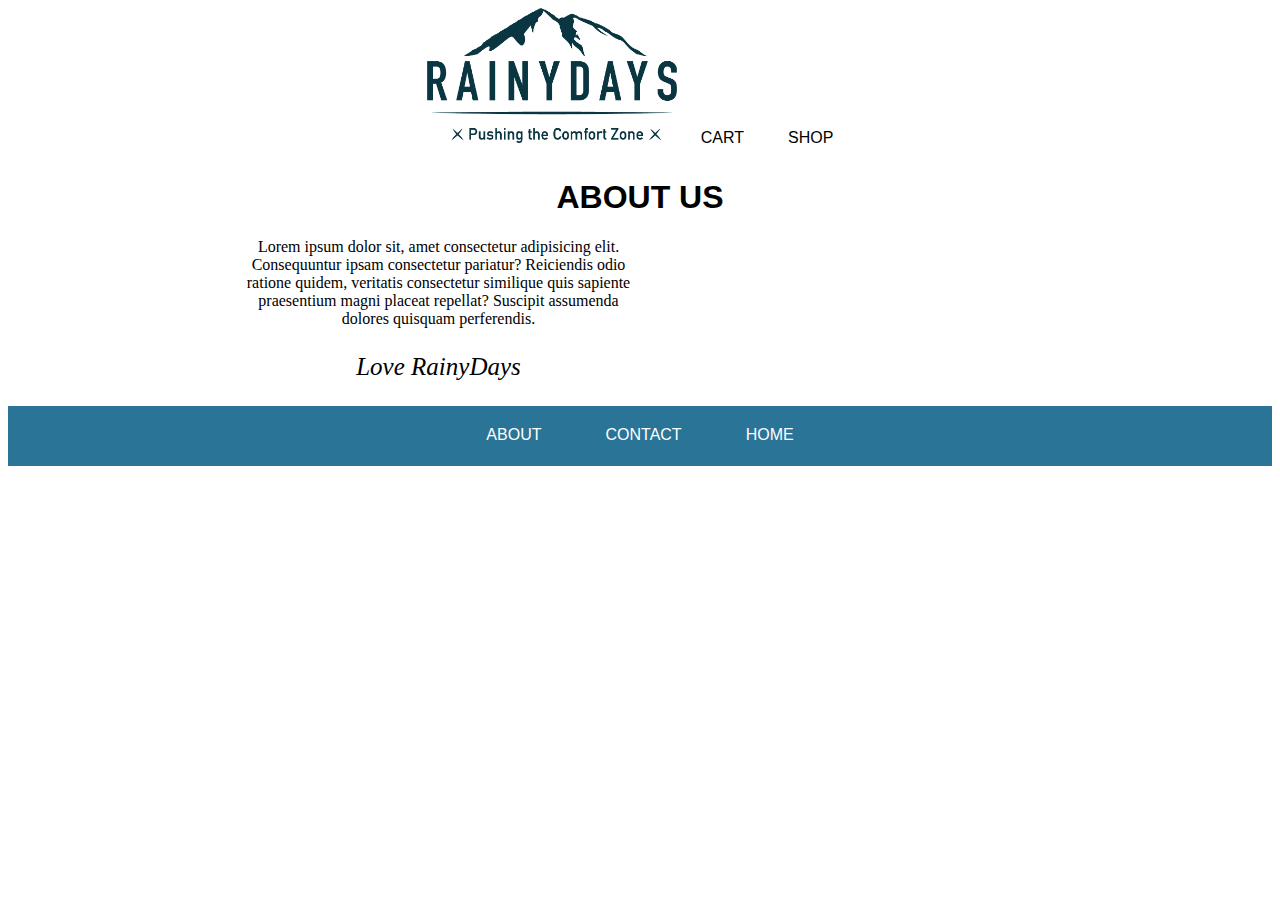
==== about.html @ 77370ceb "added product to products pages" ====
<!DOCTYPE html>
<html lang="en">
<head>
    <meta charset="UTF-8">
    <meta http-equiv="X-UA-Compatible" content="IE=edge">
    <meta name="viewport" content="width=device-width, initial-scale=1.0">
    <title>RainyDays/ABOUT</title>
    <link href="styles.css/common.css" rel="stylesheet">
    <link rel="icon" href="data:;base64,=">
</head>
<body>

    <header>
        <nav>
            <img class="logo" src="images/RainyDays_Logo.png" alt="RainyDays logo">
            <a href="cart.html">CART</a>
            <a href="products.html">SHOP</a>
        </nav>
    </header>

    <main>
        <h1>ABOUT US</h1>
        <p>Lorem ipsum dolor sit, amet consectetur adipisicing elit. Consequuntur ipsam consectetur pariatur? Reiciendis odio ratione quidem, veritatis consectetur similique quis sapiente praesentium magni placeat repellat? Suscipit assumenda dolores quisquam perferendis.</p>
        <p class="signature">Love RainyDays</p>
    </main>    

<footer>
        <div class="footerNav">
            <a class="footerText" href="about.html">ABOUT</a>
            <a class="footerText" href="contact.html">CONTACT</a>
            <a class="footerText" href="index.html">HOME</a>
        </div>
    </footer>

</body>
</html>
---- styles.css/common.css ----
header {
   height: 150px;
}

.logo {
    max-width: 250px;
}

main, header {
    max-width: 803px;
    margin: auto;
}

nav {
    text-align: center;
}

a {
    text-decoration: none;
    color: rgb(0, 0, 0);
    padding: 20px;
    font-family: Arial, Helvetica, sans-serif;
}

h1 {
    text-align: center;
    font-family: Arial, Helvetica, sans-serif;
}

footer {
    background-color: #2A7497;
    height:20px;
    text-align: center;
    padding: 20px;
}

.footerText {
    color: white;
    padding: 30px;
}

p {
    max-width: 400px;
    text-align: center;
}

.signature {
    font-size: 25px;
    font-style: italic;
    text-align: center;
}
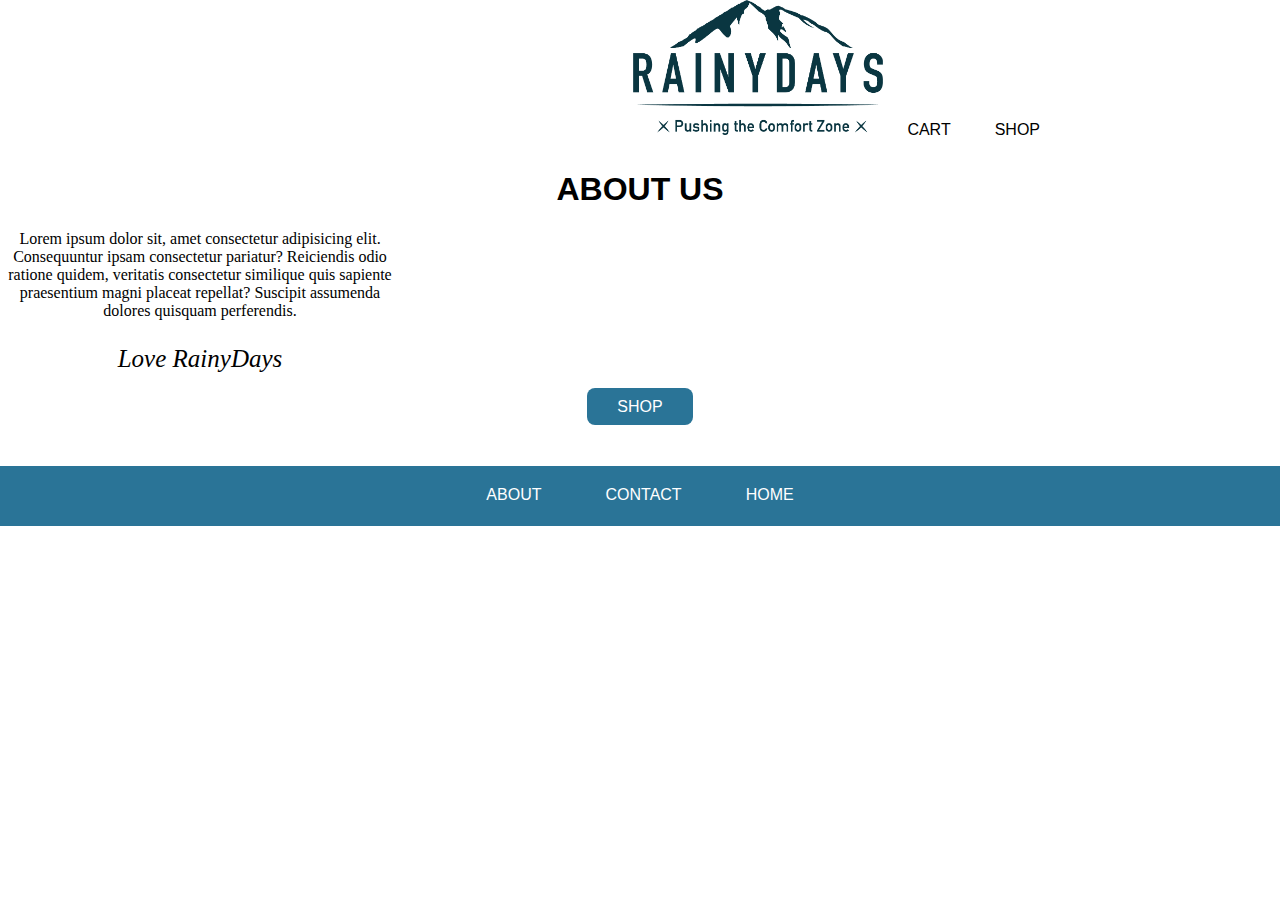
==== commit 236a8076: "added contact page" ====
--- a/about.html
+++ b/about.html
@@ -22,6 +22,7 @@
         <h1>ABOUT US</h1>
         <p>Lorem ipsum dolor sit, amet consectetur adipisicing elit. Consequuntur ipsam consectetur pariatur? Reiciendis odio ratione quidem, veritatis consectetur similique quis sapiente praesentium magni placeat repellat? Suscipit assumenda dolores quisquam perferendis.</p>
         <p class="signature">Love RainyDays</p>
+        <a href="products.html" class="cta-button">SHOP</a>
     </main>    
 
 <footer>
--- a/styles.css/common.css
+++ b/styles.css/common.css
@@ -1,18 +1,19 @@
 header {
    height: 150px;
+   max-width: 840px;
 }
 
 .logo {
     max-width: 250px;
 }
 
-main, header {
-    max-width: 803px;
+main, header, body {
     margin: auto;
+    text-align: center;
 }
 
 nav {
-    text-align: center;
+    text-align: right;
 }
 
 a {
@@ -32,6 +33,7 @@
     height:20px;
     text-align: center;
     padding: 20px;
+    margin-top: 50px;
 }
 
 .footerText {
@@ -48,4 +50,15 @@
     font-size: 25px;
     font-style: italic;
     text-align: center;
+}
+
+.cta-button {
+    background-color: #2A7497;
+    padding: 10px 30px;
+    border-radius: 8px;
+    color: white;
+  }
+
+figure {
+    margin: 0;
 }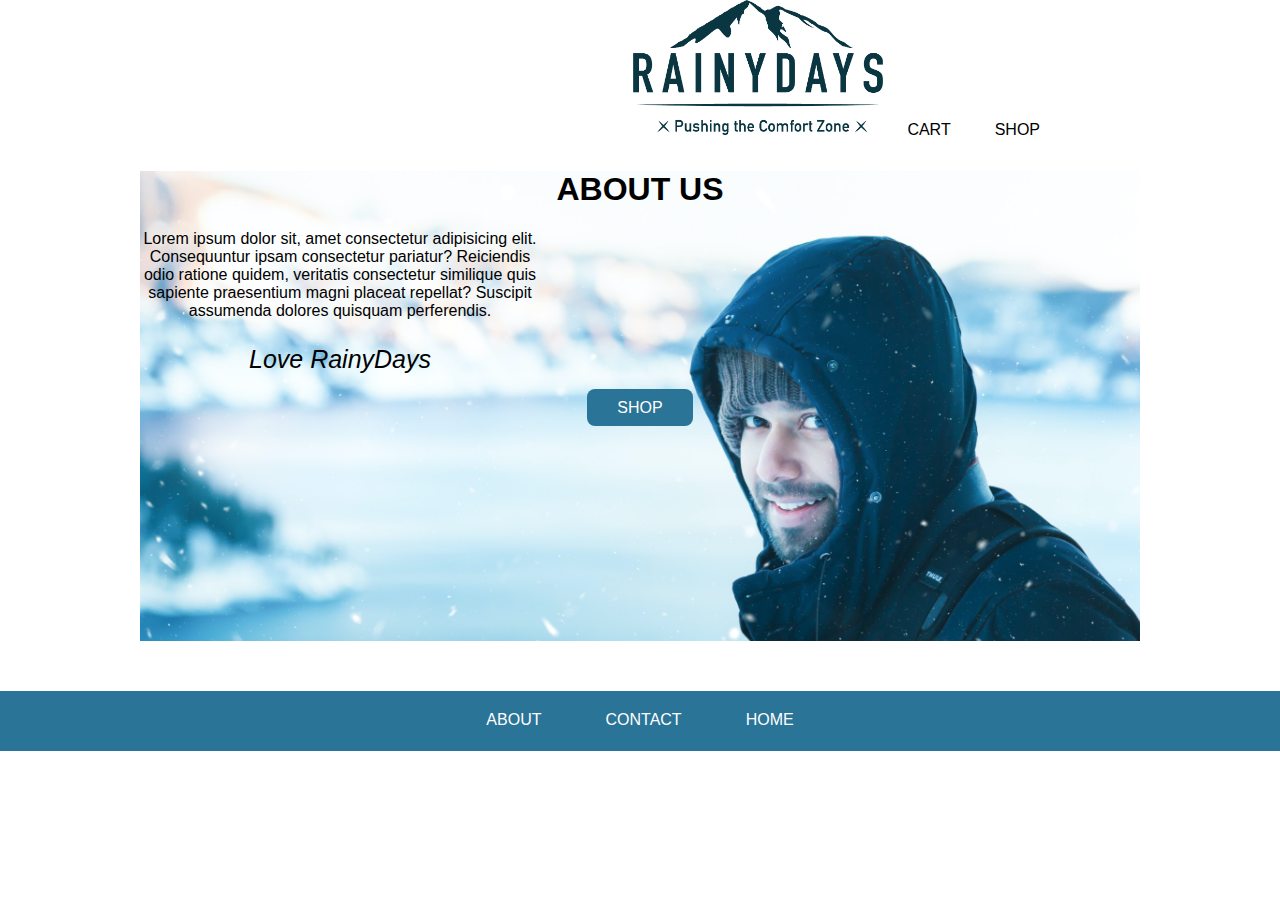
==== commit fed9ae95: "added background image to about page" ====
--- a/about.html
+++ b/about.html
@@ -6,6 +6,8 @@
     <meta name="viewport" content="width=device-width, initial-scale=1.0">
     <title>RainyDays/ABOUT</title>
     <link href="styles.css/common.css" rel="stylesheet">
+    <link href="styles.css/about.css" rel="stylesheet">
+
     <link rel="icon" href="data:;base64,=">
 </head>
 <body>
--- a/styles.css/about.css
+++ b/styles.css/about.css
@@ -0,0 +1,8 @@
+main {
+    background: url(../images/saksham-gangwar-x5WHdQ3NTCg-unsplash.jpg) no-repeat center center fixed;
+    background-size: cover;
+    max-width: 1000px;
+    /*min-height: 100vh; display: flex; flex-direction: column;*/
+    font-family: Arial, Helvetica, sans-serif;
+    min-height: 470px;
+}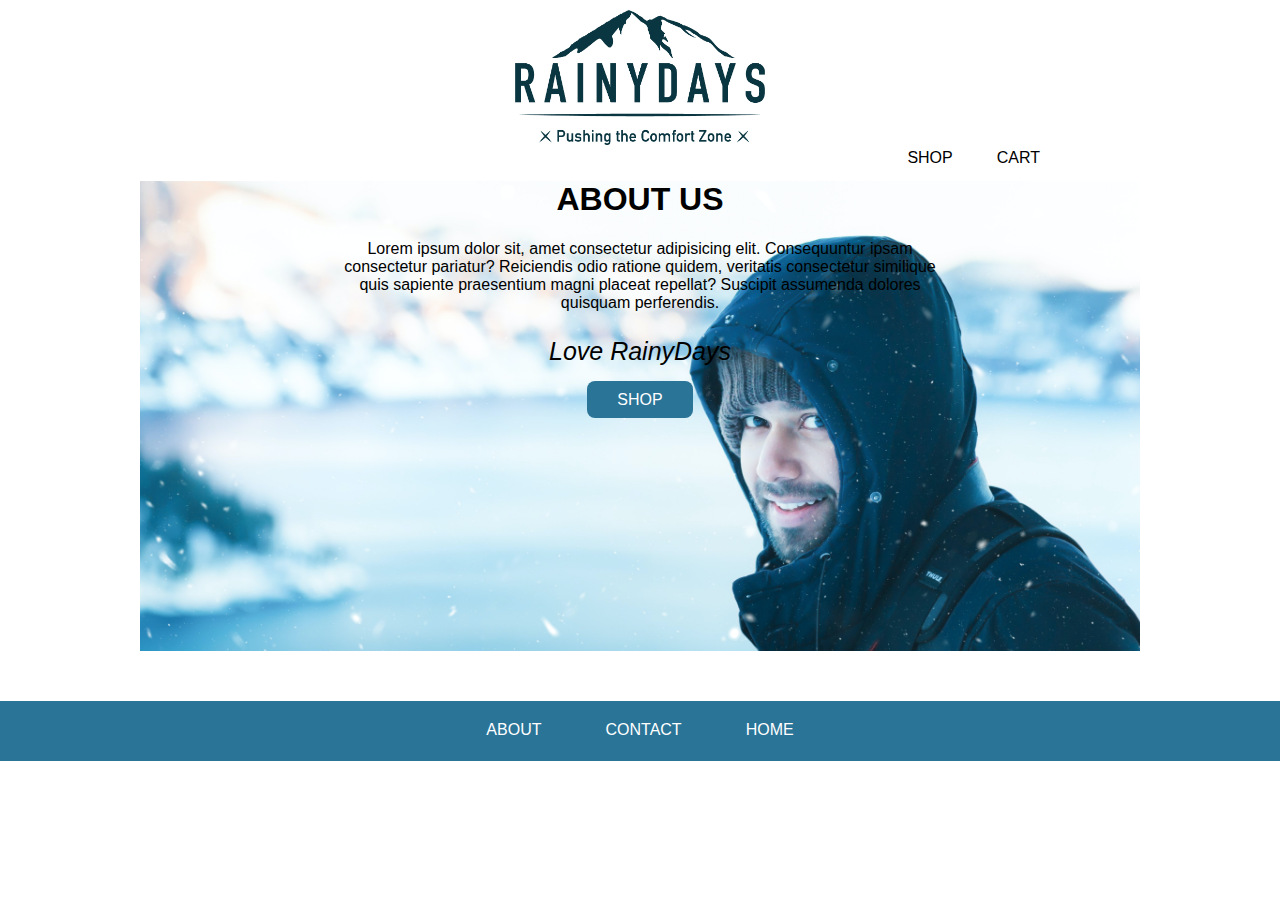
==== commit c111bd44: "corrected nav bar and logo in header, same placement all pages" ====
--- a/about.html
+++ b/about.html
@@ -13,16 +13,22 @@
 <body>
 
     <header>
-        <nav>
-            <img class="logo" src="images/RainyDays_Logo.png" alt="RainyDays logo">
+        <div class="header_top">
+            <a href="index.html">
+            <img class="logo" src="images/RainyDays_Logo.png" alt="Mouintains logo">
+            </a>
+        </div>
+    
+        </div>
+        <nav class="nav">
+            <a href="products.html">SHOP</a>
             <a href="cart.html">CART</a>
-            <a href="products.html">SHOP</a>
         </nav>
     </header>
 
     <main>
         <h1>ABOUT US</h1>
-        <p>Lorem ipsum dolor sit, amet consectetur adipisicing elit. Consequuntur ipsam consectetur pariatur? Reiciendis odio ratione quidem, veritatis consectetur similique quis sapiente praesentium magni placeat repellat? Suscipit assumenda dolores quisquam perferendis.</p>
+        <p class="info">Lorem ipsum dolor sit, amet consectetur adipisicing elit. Consequuntur ipsam consectetur pariatur? Reiciendis odio ratione quidem, veritatis consectetur similique quis sapiente praesentium magni placeat repellat? Suscipit assumenda dolores quisquam perferendis.</p>
         <p class="signature">Love RainyDays</p>
         <a href="products.html" class="cta-button">SHOP</a>
     </main>    
--- a/styles.css/common.css
+++ b/styles.css/common.css
@@ -9,6 +9,7 @@
 
 main, header, body {
     margin: auto;
+    margin-top: 10px;
     text-align: center;
 }
 
@@ -42,7 +43,6 @@
 }
 
 p {
-    max-width: 400px;
     text-align: center;
 }
 
@@ -61,4 +61,8 @@
 
 figure {
     margin: 0;
+}
+
+.info {
+    text-align: center;
 }--- a/styles.css/about.css
+++ b/styles.css/about.css
@@ -1,8 +1,14 @@
 main {
-    background: url(../images/saksham-gangwar-x5WHdQ3NTCg-unsplash.jpg) no-repeat center center fixed;
+    background: url(../images/saksham-gangwar-x5WHdQ3NTCg-unsplash.jpg) no-repeat center center fixed; 
     background-size: cover;
     max-width: 1000px;
     /*min-height: 100vh; display: flex; flex-direction: column;*/
     font-family: Arial, Helvetica, sans-serif;
     min-height: 470px;
+}
+
+.info {
+    margin: auto;
+    text-align: center;
+    max-width: 600px;
 }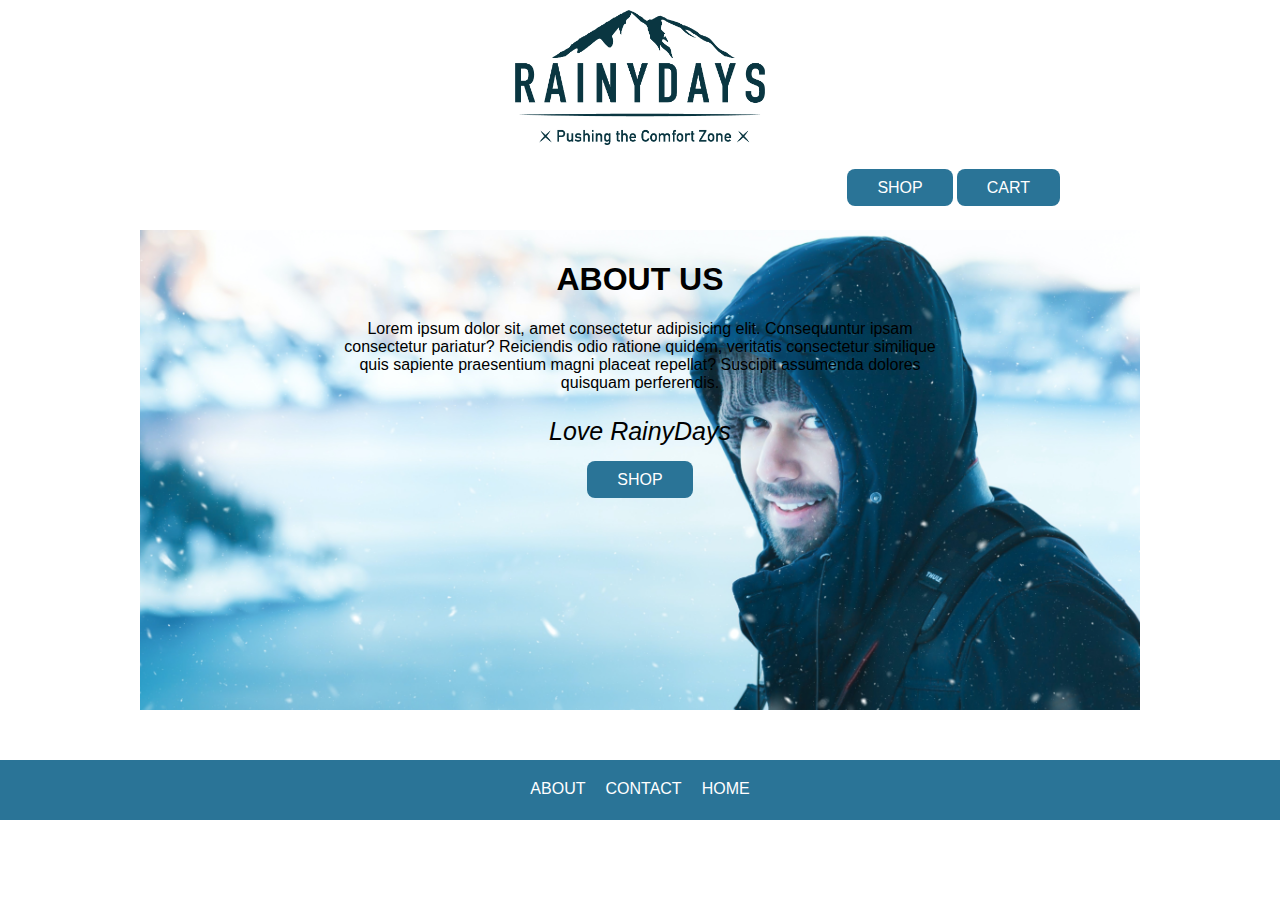
==== commit 2fd1f73d: "corrected nav line, logo leading to home, shadow on buttons etc." ====
--- a/about.html
+++ b/about.html
@@ -7,8 +7,20 @@
     <title>RainyDays/ABOUT</title>
     <link href="styles.css/common.css" rel="stylesheet">
     <link href="styles.css/about.css" rel="stylesheet">
+    <link rel="icon" href="data:;base64,=">
 
-    <link rel="icon" href="data:;base64,=">
+    <!-- Hotjar Tracking Code for NEWRainyDays -->
+<script>
+    (function(h,o,t,j,a,r){
+        h.hj=h.hj||function(){(h.hj.q=h.hj.q||[]).push(arguments)};
+        h._hjSettings={hjid:3405645,hjsv:6};
+        a=o.getElementsByTagName('head')[0];
+        r=o.createElement('script');r.async=1;
+        r.src=t+h._hjSettings.hjid+j+h._hjSettings.hjsv;
+        a.appendChild(r);
+    })(window,document,'https://static.hotjar.com/c/hotjar-','.js?sv=');
+</script>
+
 </head>
 <body>
 
@@ -21,16 +33,18 @@
     
         </div>
         <nav class="nav">
-            <a href="products.html">SHOP</a>
-            <a href="cart.html">CART</a>
+            <a class="cta-button" href="products.html">SHOP</a>
+            <a class="cta-button" href="cart.html">CART</a>
         </nav>
     </header>
 
     <main>
-        <h1>ABOUT US</h1>
-        <p class="info">Lorem ipsum dolor sit, amet consectetur adipisicing elit. Consequuntur ipsam consectetur pariatur? Reiciendis odio ratione quidem, veritatis consectetur similique quis sapiente praesentium magni placeat repellat? Suscipit assumenda dolores quisquam perferendis.</p>
-        <p class="signature">Love RainyDays</p>
-        <a href="products.html" class="cta-button">SHOP</a>
+        <section class="info_background">
+            <h1>ABOUT US</h1>
+            <p class="info">Lorem ipsum dolor sit, amet consectetur adipisicing elit. Consequuntur ipsam consectetur pariatur? Reiciendis odio ratione quidem, veritatis consectetur similique quis sapiente praesentium magni placeat repellat? Suscipit assumenda dolores quisquam perferendis.</p>
+            <p class="signature">Love RainyDays</p>
+            <a href="products.html" class="cta-button">SHOP</a>
+        </section>
     </main>    
 
 <footer>
--- a/styles.css/common.css
+++ b/styles.css/common.css
@@ -11,17 +11,40 @@
     margin: auto;
     margin-top: 10px;
     text-align: center;
+    
 }
+
+main {
+    padding-top: 60px;
+}
+
+@media(max-width: 600px){
+    main {
+        padding-top: 60px;
+    }
+  }
 
 nav {
     text-align: right;
+    padding-top: 30px;
+    padding-bottom: 50px;
 }
 
-a {
+@media(max-width: 600px){
+    nav {
+      text-align: center;
+      padding-top: 50px;
+      padding-bottom: 50px;
+    }
+  }
+
+.cta-button {
     text-decoration: none;
-    color: rgb(0, 0, 0);
+    color: rgb(255, 255, 255);
     padding: 20px;
     font-family: Arial, Helvetica, sans-serif;
+    background-color: #2A7497;
+    border-radius: 20px;
 }
 
 h1 {
@@ -39,7 +62,9 @@
 
 .footerText {
     color: white;
-    padding: 30px;
+    padding: 8px;
+    text-decoration: none;
+    font-family: Arial, Helvetica, sans-serif;
 }
 
 p {
@@ -59,6 +84,10 @@
     color: white;
   }
 
+.cta-button:hover {
+    box-shadow: 0 12px 16px 0 rgba(0,0,0,0.24), 0 17px 50px 0 rgba(0,0,0,0.19);
+}
+
 figure {
     margin: 0;
 }
--- a/styles.css/about.css
+++ b/styles.css/about.css
@@ -1,14 +1,22 @@
-main {
+.info_background {
     background: url(../images/saksham-gangwar-x5WHdQ3NTCg-unsplash.jpg) no-repeat center center fixed; 
     background-size: cover;
     max-width: 1000px;
     /*min-height: 100vh; display: flex; flex-direction: column;*/
     font-family: Arial, Helvetica, sans-serif;
     min-height: 470px;
+    margin: auto;
+    padding-top: 10px;
 }
 
 .info {
     margin: auto;
     text-align: center;
     max-width: 600px;
-}+}
+
+@media(max-width: 600px){
+    .info_background {
+        padding-top: 10px;
+    }
+  }